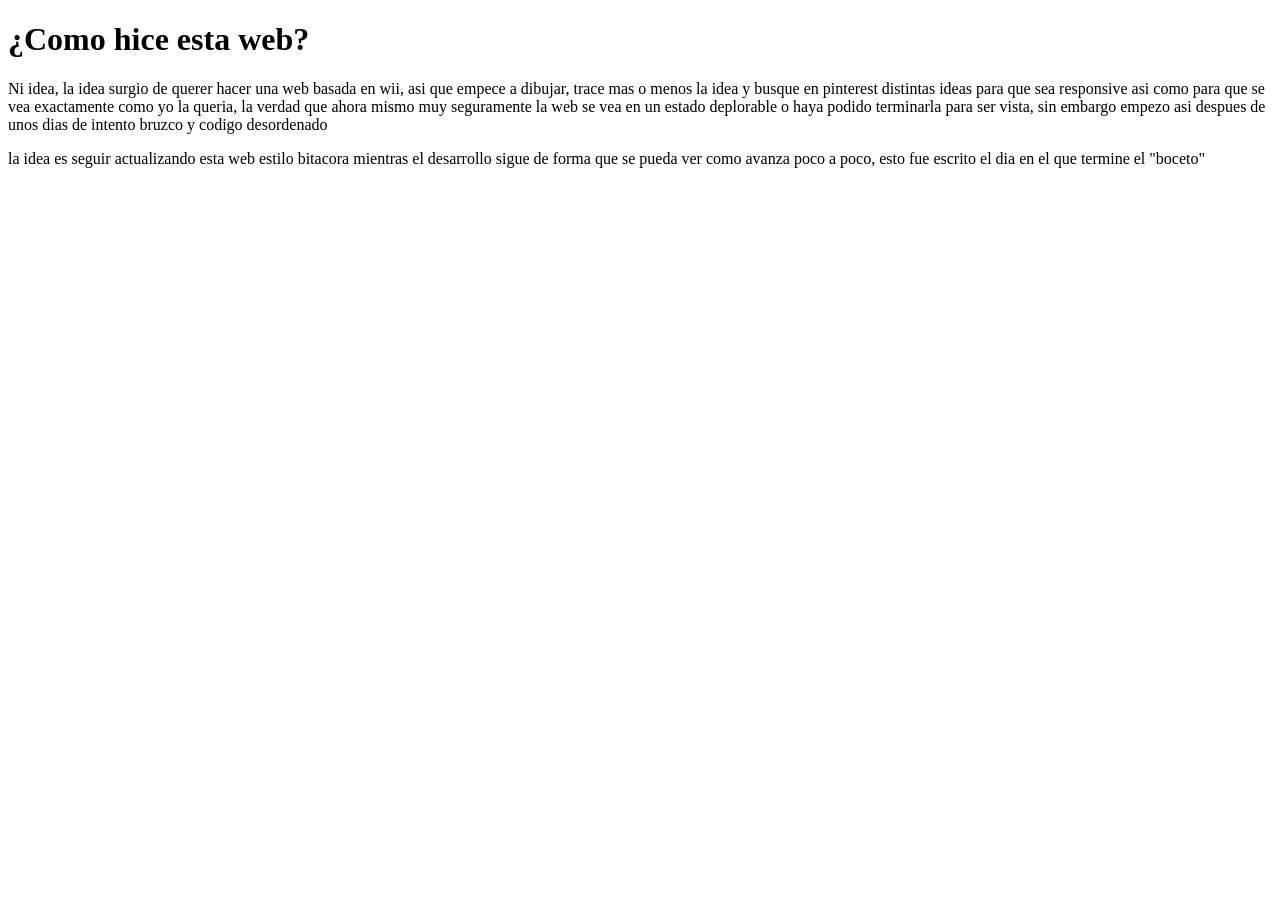
==== pages/como.html @ aba4cea3 "Fase beta proyecto 1" ====
<!DOCTYPE html>
<html lang="es">
<head>
    <meta charset="UTF-8">
    <meta name="viewport" content="width=device-width, initial-scale=1.0">
    <title>Document</title>
</head>
<body>
    <header>
        <h1>
            ¿Como hice esta web?
        </h1>
        <p>
            Ni idea, la idea surgio de querer hacer una web basada en wii, asi que empece a dibujar, trace mas o menos la idea y busque en pinterest distintas ideas para que sea responsive asi como para que se vea exactamente como yo la queria, la verdad que ahora mismo muy seguramente la web se vea en un estado deplorable o haya podido terminarla para ser vista, sin embargo empezo asi despues de unos dias de intento bruzco y codigo desordenado
        </p>

        <p>
            la idea es seguir actualizando esta web estilo bitacora mientras el desarrollo sigue de forma que se pueda ver como avanza poco a poco, esto fue escrito el dia en el que termine el "boceto"
        </p>
    </header>
    
</body>
</html>
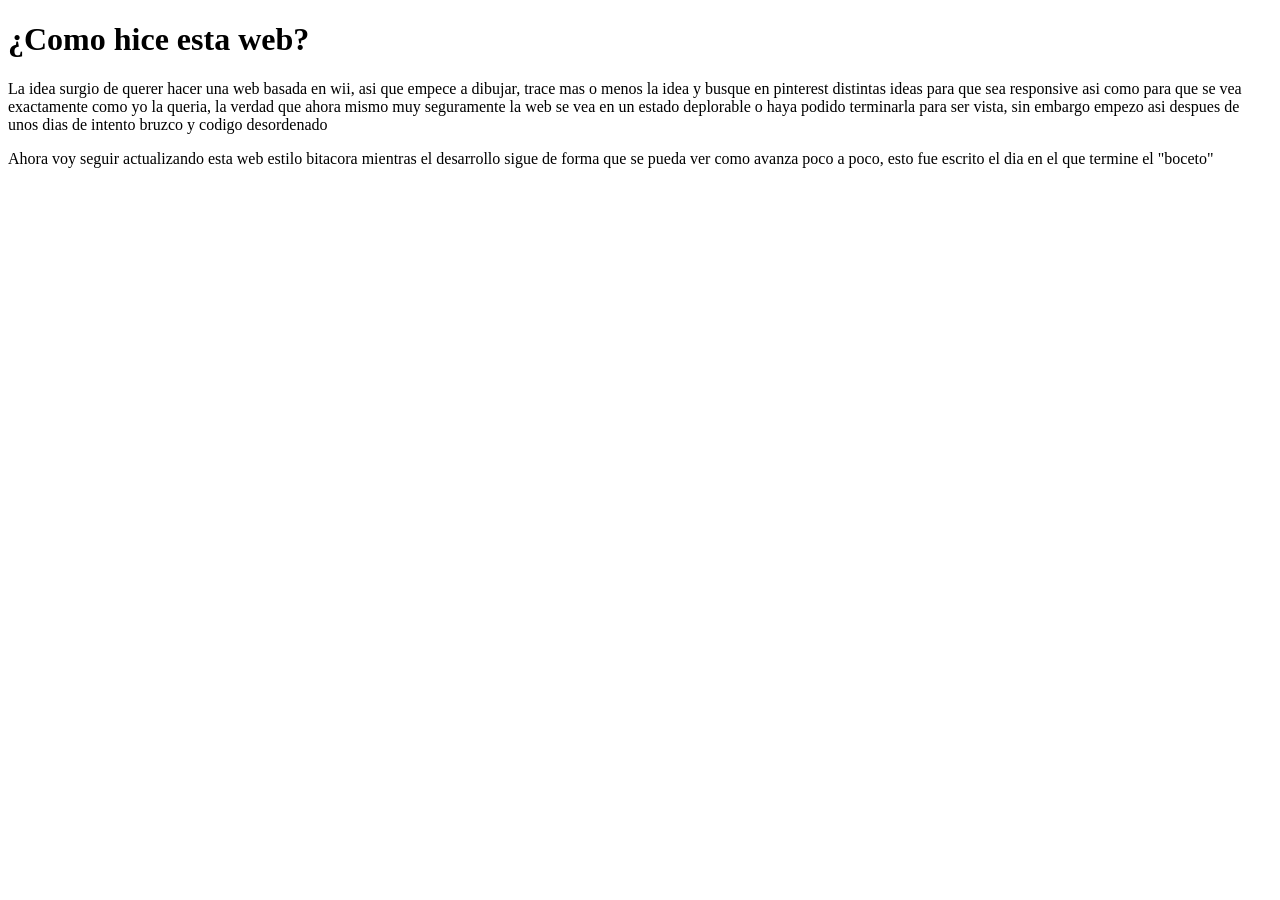
==== commit 66b82817: "Fase beta proyecto 2" ====
--- a/pages/como.html
+++ b/pages/como.html
@@ -1,21 +1,21 @@
 <!DOCTYPE html>
-<html lang="es">
+<html  lang="es">
 <head>
     <meta charset="UTF-8">
     <meta name="viewport" content="width=device-width, initial-scale=1.0">
-    <title>Document</title>
+    <title>Bitacora</title>
 </head>
-<body>
+<body class="body-como">
     <header>
         <h1>
             ¿Como hice esta web?
         </h1>
         <p>
-            Ni idea, la idea surgio de querer hacer una web basada en wii, asi que empece a dibujar, trace mas o menos la idea y busque en pinterest distintas ideas para que sea responsive asi como para que se vea exactamente como yo la queria, la verdad que ahora mismo muy seguramente la web se vea en un estado deplorable o haya podido terminarla para ser vista, sin embargo empezo asi despues de unos dias de intento bruzco y codigo desordenado
+            La idea surgio de querer hacer una web basada en wii, asi que empece a dibujar, trace mas o menos la idea y busque en pinterest distintas ideas para que sea responsive asi como para que se vea exactamente como yo la queria, la verdad que ahora mismo muy seguramente la web se vea en un estado deplorable o haya podido terminarla para ser vista, sin embargo empezo asi despues de unos dias de intento bruzco y codigo desordenado
         </p>
 
         <p>
-            la idea es seguir actualizando esta web estilo bitacora mientras el desarrollo sigue de forma que se pueda ver como avanza poco a poco, esto fue escrito el dia en el que termine el "boceto"
+            Ahora voy seguir actualizando esta web estilo bitacora mientras el desarrollo sigue de forma que se pueda ver como avanza poco a poco, esto fue escrito el dia en el que termine el "boceto"
         </p>
     </header>
     
